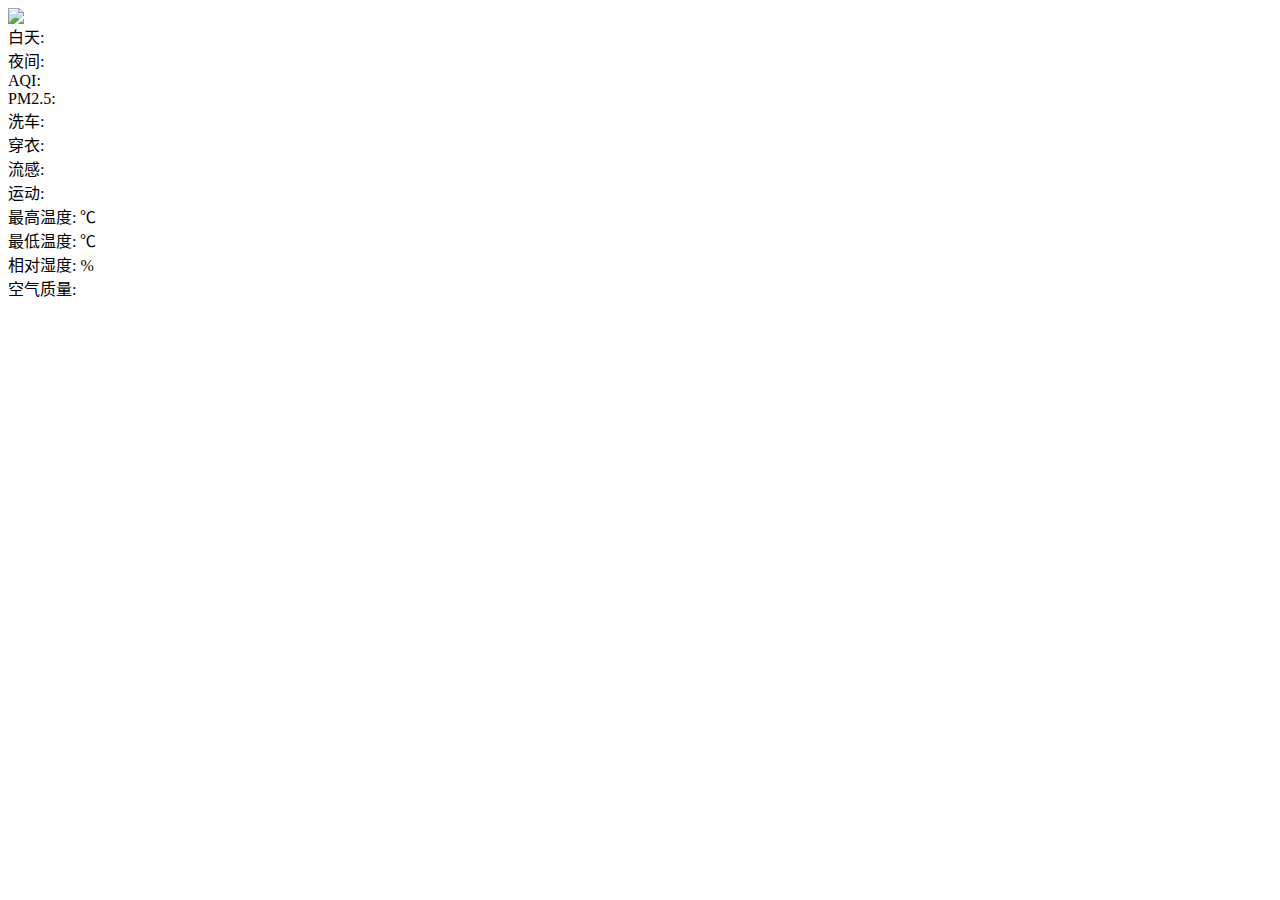
==== index.html @ 1954d40f "Update index.html" ====
<html lang="zh-cn">

<head>
    <meta charset="utf-8">

    <title>weather</title>
    <script src="js/jquery-3.1.1.min.js"></script>
    <link href="http://cdn.bootcss.com/bootstrap/3.3.0/css/bootstrap.min.css" rel="stylesheet">
    <link href="css/main.css" rel="stylesheet">
    <script src="http://netdna.bootstrapcdn.com/bootstrap/3.1.1/js/bootstrap.min.js"></script>
<meta name="baidu-site-verification" content="HbmdDaX5gV" />
</head>

<body>
    <div class="container" id="weather">
        <div class="row1">
            <div class="col-md-2"><img id="pic" src="3d_60/19.gif"></div>
            <div class="col-md-2"><span id="time"></span></div>
            <div class="col-md-2 col-md-offset-3"><span id="city"></span>
            </div>
        </div>
        <div class="row">
            <div class="col-md-2 col-md-offset-7 " id="thedate">
                <span id="date"></span>
            </div>
        </div>
        <div class="row2">
            <div class="col-md-2 col-md-offset-7">白天:
                <span id="text_day"></span>
            </div>

            <div class="col-md-3">
                <img id="code_day">
            </div>
        </div>
        <div class="row3">
            <div class="col-md-2 col-md-offset-7">夜间:
                <span id="text_night"></span>
            </div>
            <div class="col-md-3">
                <img id="code_night">
            </div>
        </div>
        <div class="row4">
            <div class="col-md-2 col-md-offset-7">AQI:
                <span id="aqi"></span>
            </div>
            <div class="col-md-3">PM2.5:
                <span id="pm25"></span>
            </div>
        </div>

        <div class="row5">
            <div class="col-md-2 col-md-offset-7">洗车:
                <span id="carwash"></span>
            </div>
            <div class="col-md-3">穿衣:
                <span id="dress"></span>
            </div>

        </div>
        <div class="row6">
            <div class="col-md-2 col-md-offset-7">流感:
                <span id="flu"></span>
            </div>
            <div class="col-md-3">运动:
                <span id="sport"></span>
            </div>

        </div>
        <div class="row7">
            <div class="col-md-2 col-md-offset-7">最高温度:
                <span id="high"></span><span>℃</span>
            </div>
            <div class="col-md-3">最低温度:
                <span id="low"></span><span>℃</span>
            </div>
        </div>
        <div class="row8">
            <div class="col-md-2 col-md-offset-7">相对湿度:
                <span id="hum"></span><span>%</span>
            </div>
            <div class="col-md-3">空气质量:
                <span id="airquality"></span>
            </div>
        </div>

        <div class="container" id="greetings">
            <p class=" col-md-offset-2" id="p"> </p>
        </div>
    </div>
    <script type="text/javascript">
        $(document).ready(function () {
            var time = (new Date()).toTimeString();
            var $t = $("#time");
            $t.text(time.substring(0, 8));
            t = setTimeout(settime, 1000);
        });

        function getmore() {
            $.getJSON("http://query.yahooapis.com/v1/public/yql", {
                q: "select * from json where url=\"https://free-api.heweather.com/v5/weather?city=CN101190101&key=fc41cc1201184b96ad7359f41f281859\"",
                format: "json"
            }, function (data) {
                var date = new Date();

                var $aqi = $("#aqi")
                var $pm25 = $("#pm25")
                var $hum = $("#hum")
                var $airquality = $("#airquality")

                if (data.query.results) {
                    var weathermore = JSON.stringify(data.query.results);
                    var obj2 = window.eval(data.query.results);
                    $aqi.text(obj2.json.HeWeather5.aqi.city.aqi);
                    $pm25.text(obj2.json.HeWeather5.aqi.city.pm25);
                    $hum.text(obj2.json.HeWeather5.daily_forecast[0].hum);
                    $airquality.text(obj2.json.HeWeather5.aqi.city.qlty);

                } else {
                    alert("error");
                }
            });

        }
        getmore();
        $(document).ready(function () {
            setInterval(getmore, 1800000);
        });


        function sayHello() {
            var array = ["What's going on?", "Better late than never!", "Just do it!", "Never say die!", "Believe in yourself.", "You look nice today.", "Hello,anybody here?", "Nothing for nothing.", "Nothing seek, nothing find!", "Failure is the mother of success. ", "Man struggles upwards; water flows downwards."];
            var n = Math.floor(Math.random() * 10);
            //alert(n);
            $("#p").text(array[n]);
        }
        sayHello();
        $(document).ready(function () {
            setInterval(sayHello, 10000);
        });
    </script>
    <script type="text/javascript">
        function getweather() {
            $.getJSON("http://query.yahooapis.com/v1/public/yql", {
                q: "select * from json where url=\"https://api.thinkpage.cn/v3/weather/daily.json?key=jkihu8wm71dzim4o&location=nanjing&language=zh-Hans&unit=c&start=0&days=5\"",
                format: "json"
            }, function (data) {
                var date = new Date();

                var $city = $("#city")
                var $date = $("#date")
                var $weekday = $("#weekday")
                var $text_day = $("#text_day")
                var $code_day = $("#code_day")
                var $text_night = $("#text_night")
                var $code_night = $("#code_night")
                var $high = $("#high")
                var $low = $("#low")

                if (data.query.results) {
                    var jsonresult = JSON.stringify(data.query.results);
                    var obj2 = window.eval(data.query.results);
                    $weekday.text = date.getDay();
                    $date.text(obj2.json.results.daily[0].date);
                    $city.text(obj2.json.results.location.name);
                    $text_day.text(obj2.json.results.daily[0].text_day);
                    $text_night.text(obj2.json.results.daily[0].text_night);
                    $('#code_day').attr("src", "3d_60/" + obj2.json.results.daily[0].code_day + ".png");
                    $('#code_night').attr("src", "3d_60/" + obj2.json.results.daily[0].code_night + ".png");

                    $high.text(obj2.json.results.daily[0].high);
                    $low.text(obj2.json.results.daily[0].low);



                } else {
                    alert("error");
                }
            });

        }
        getweather();
        $(document).ready(function () {
            setInterval(getweather, 3600000);
        });
    </script>
    <script type="text/javascript">
        function getair() {
            $.getJSON("http://query.yahooapis.com/v1/public/yql", {
                q: "select * from json where url=\"https://free-api.heweather.com/v5/suggestion?city=CN101190101&key=fc41cc1201184b96ad7359f41f281859\"",
                format: "json"
            }, function (data) {
                var $carwash = $("#carwash");
                var $dress = $("#dress");
                var $flu = $("#flu");
                var $sport = $("#sport");
                if (data.query.results) {
                    var json = JSON.stringify(data.query.results);
                    var objsuggest = window.eval(data.query.results);

                    $carwash.text(objsuggest.json.HeWeather5.suggestion.cw.brf);
                    $dress.text(objsuggest.json.HeWeather5.suggestion.drsg.brf);
                    $flu.text(objsuggest.json.HeWeather5.suggestion.flu.brf);
                    $sport.text(objsuggest.json.HeWeather5.suggestion.sport.brf);
                } else {
                    alert("error");
                }
            })
        }
        getair();
    </script>


</body>

</html>
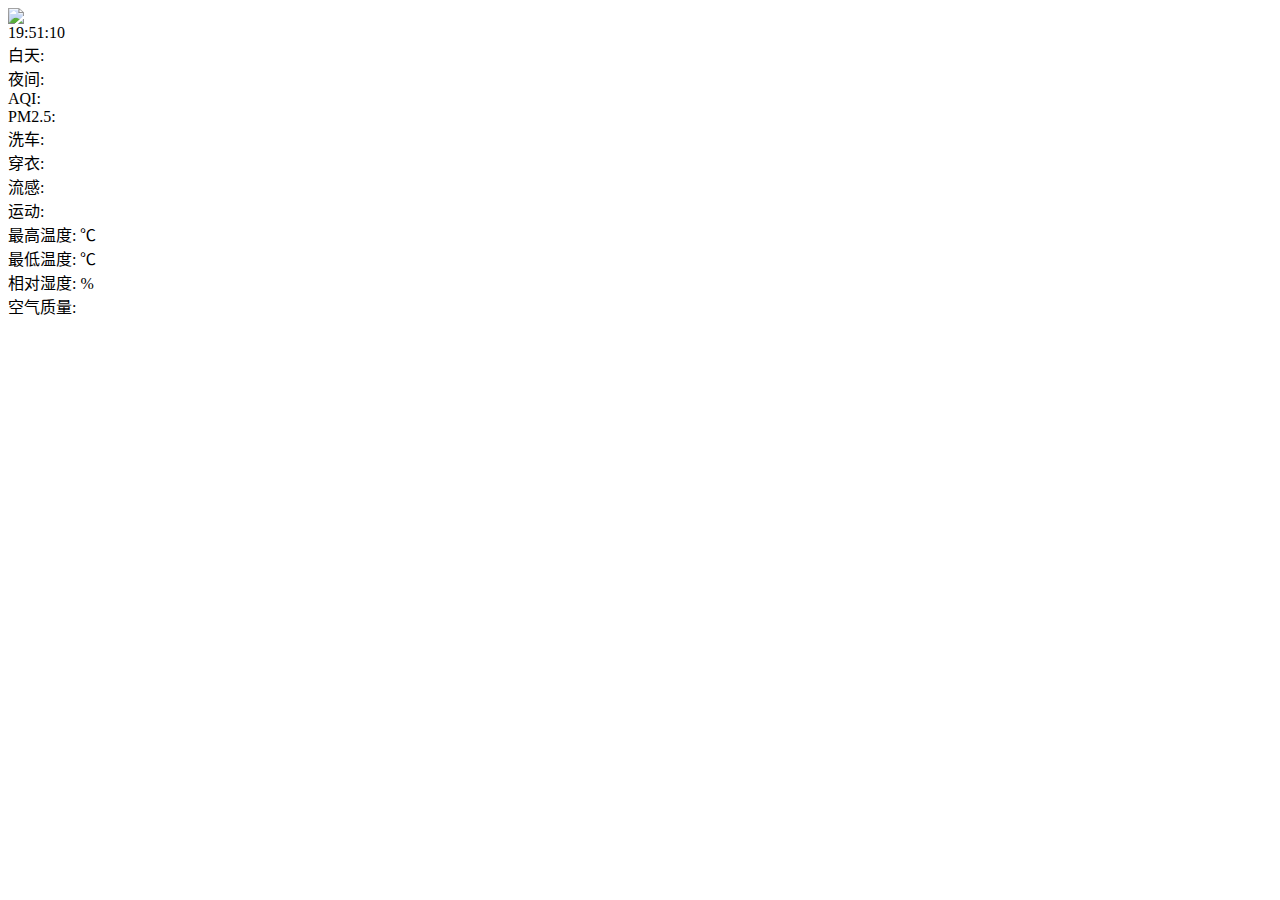
==== commit bb3db3b4: "Update index.html" ====
--- a/index.html
+++ b/index.html
@@ -89,14 +89,31 @@
             <p class=" col-md-offset-2" id="p"> </p>
         </div>
     </div>
+    <script>
+function startTime()
+{
+	var today=new Date();
+	var h=today.getHours();
+	var m=today.getMinutes();
+	var s=today.getSeconds();
+	m=checkTime(m);
+	s=checkTime(s);
+	document.getElementById('time').innerHTML=h+":"+m+":"+s;
+	setTimeout(function(){startTime()},500);
+}
+
+function checkTime(i)
+{
+if (i<10)
+  {
+  i="0" + i;
+  }
+return i;
+}
+	    startTime();
+</script>
     <script type="text/javascript">
-        $(document).ready(function () {
-            var time = (new Date()).toTimeString();
-            var $t = $("#time");
-            $t.text(time.substring(0, 8));
-            t = setTimeout(settime, 1000);
-        });
-
+      
         function getmore() {
             $.getJSON("http://query.yahooapis.com/v1/public/yql", {
                 q: "select * from json where url=\"https://free-api.heweather.com/v5/weather?city=CN101190101&key=fc41cc1201184b96ad7359f41f281859\"",
@@ -118,7 +135,7 @@
                     $airquality.text(obj2.json.HeWeather5.aqi.city.qlty);
 
                 } else {
-                    alert("error");
+                   
                 }
             });
 
@@ -175,7 +192,7 @@
 
 
                 } else {
-                    alert("error");
+                   
                 }
             });
 
@@ -204,7 +221,7 @@
                     $flu.text(objsuggest.json.HeWeather5.suggestion.flu.brf);
                     $sport.text(objsuggest.json.HeWeather5.suggestion.sport.brf);
                 } else {
-                    alert("error");
+                    
                 }
             })
         }
